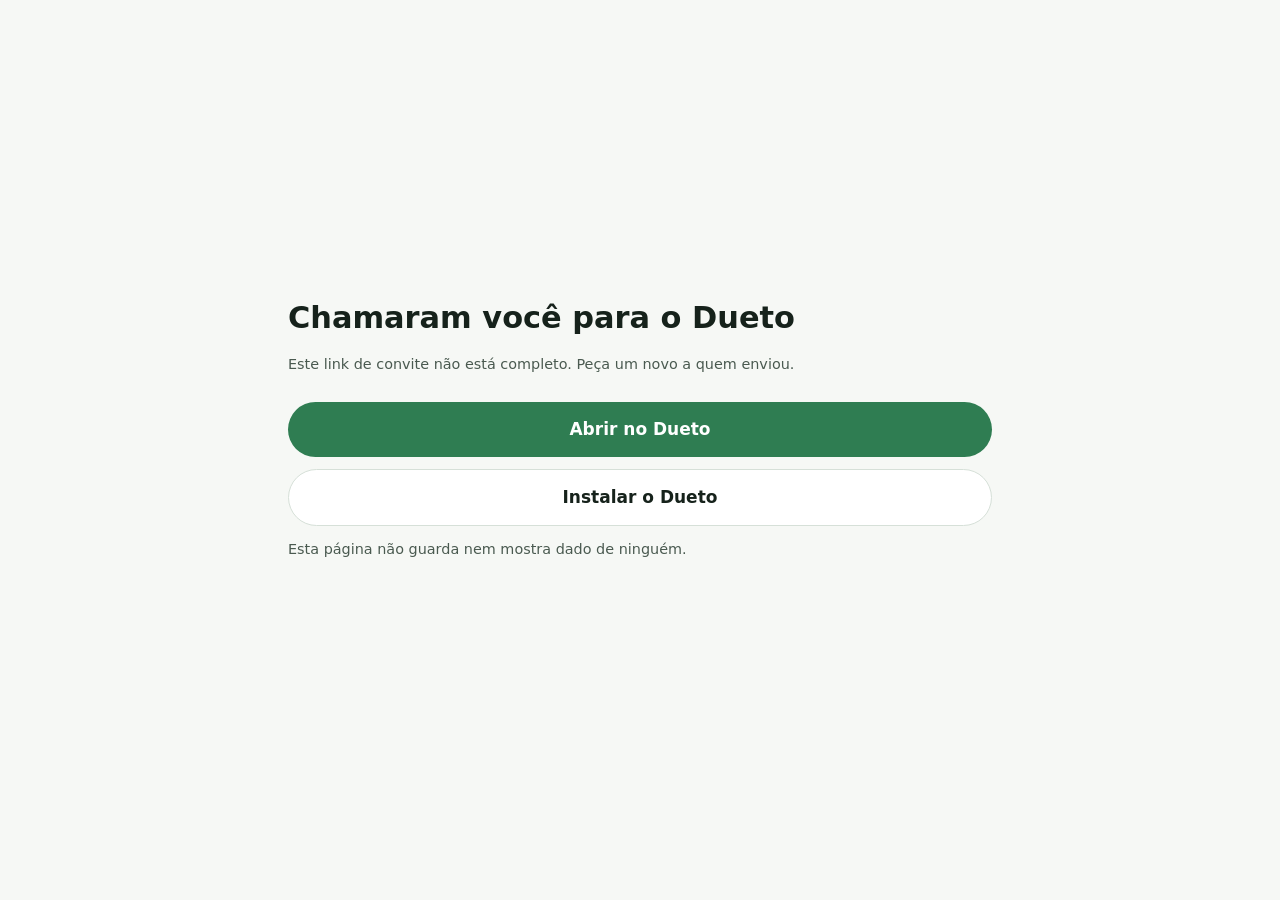
==== c/index.html @ d9de7a16 "feat: página do convite do Dueto Claude-Session: https://claude.ai/code/session_01AeM5v3QZA8zXhNVQwr" ====
<!doctype html>
<html lang="pt-BR">
<head>
<meta charset="utf-8"><meta name="viewport" content="width=device-width, initial-scale=1">
<title>Convite · Dueto</title>
<meta name="description" content="Alguém chamou você para dividir a agenda no Dueto.">
<meta name="robots" content="noindex">
<meta http-equiv="Content-Security-Policy" content="default-src 'none'; style-src 'self'; script-src 'self'; img-src 'self' data:; base-uri 'none'; form-action 'none'">
<link rel="stylesheet" href="/estilo.css">
</head>
<body>
<main class="convite">
<h1>Chamaram você para o Dueto</h1>
<p class="meta" id="frase">Alguém quer dividir a agenda com você.</p>

<a class="acao" id="abrir" href="/c/">Abrir no Dueto</a>
<a class="acao secundaria" id="instalar" href="/c/">Instalar o Dueto</a>

<p class="meta oculto" id="plano-b">Se o app pedir um código, use <strong id="codigo"></strong>.</p>
<noscript><p class="aviso">Esta página precisa de JavaScript para abrir o convite.</p></noscript>

<p class="meta">Esta página não guarda nem mostra dado de ninguém.</p>
</main>
<script src="/c/abrir.js"></script>
</body>
</html>
---- estilo.css ----
:root {
  --bg: #f6f8f5; --ink: #16221b; --weak: #4a5a50; --line: #d6e0d8; --card: #ffffff;
  --accent: #2f7d52; --accent-ink: #ffffff; --danger: #b3321f; --danger-soft: #fbeae6;
}
@media (prefers-color-scheme: dark) {
  :root {
    --bg: #0a0f0d; --ink: #f1f6f3; --weak: #a9b9ae; --line: #25332a; --card: #131d17;
    --accent: #86e3ac; --accent-ink: #06160d; --danger: #ff9a86; --danger-soft: #3a1c17;
  }
}
* { box-sizing: border-box; }
html { -webkit-text-size-adjust: 100%; }
body {
  margin: 0; background: var(--bg); color: var(--ink);
  font: 17px/1.6 system-ui, -apple-system, "Segoe UI", Roboto, sans-serif;
}
main { max-width: 46rem; margin: 0 auto; padding: 24px 16px 64px; }
header.topo { max-width: 46rem; margin: 0 auto; padding: 20px 16px 0; display: flex; gap: 16px; flex-wrap: wrap; align-items: baseline; }
header.topo a.marca { font-weight: 700; color: var(--ink); text-decoration: none; font-size: 1.15rem; }
header.topo nav { display: flex; gap: 16px; flex-wrap: wrap; }
a { color: var(--accent); }
h1 { font-size: 1.9rem; line-height: 1.2; margin: 16px 0 4px; }
h2 { font-size: 1.25rem; margin: 32px 0 8px; }
p, li { color: var(--ink); }
.meta { color: var(--weak); font-size: .9rem; margin-top: 0; }
table { width: 100%; border-collapse: collapse; font-size: .92rem; margin: 12px 0; display: block; overflow-x: auto; }
th, td { text-align: left; padding: 8px 10px; border-bottom: 1px solid var(--line); vertical-align: top; }
th { color: var(--weak); font-weight: 600; white-space: nowrap; }
.card { background: var(--card); border: 1px solid var(--line); border-radius: 16px; padding: 16px; margin: 16px 0; }
.aviso { background: var(--danger-soft); border: 1px solid var(--danger); border-radius: 12px; padding: 12px 14px; }
label { display: block; font-weight: 600; margin: 12px 0 4px; }
input[type=email], input[type=password], input[type=text] {
  width: 100%; padding: 12px; font-size: 1rem; border-radius: 12px; border: 1px solid var(--line);
  background: var(--bg); color: var(--ink);
}
button {
  font: inherit; font-weight: 600; padding: 12px 20px; border-radius: 999px; border: 0; cursor: pointer;
  background: var(--accent); color: var(--accent-ink); margin-top: 16px; min-height: 48px;
}
button.perigo { background: var(--danger); color: var(--bg); }
button[disabled] { opacity: .5; cursor: not-allowed; }
.oculto { display: none; }
footer { max-width: 46rem; margin: 0 auto; padding: 0 16px 40px; color: var(--weak); font-size: .9rem; }

/* Convite por link (`/c/<código>`): a página cabe numa tela, com um botão principal. */
main.convite { min-height: 100dvh; display: flex; flex-direction: column; justify-content: center; gap: 12px; }
a.acao { display: block; padding: 14px 16px; border-radius: 999px; text-align: center; font-weight: 600; text-decoration: none; background: var(--accent); color: var(--accent-ink); }
a.acao.secundaria { background: var(--card); color: var(--ink); border: 1px solid var(--line); }
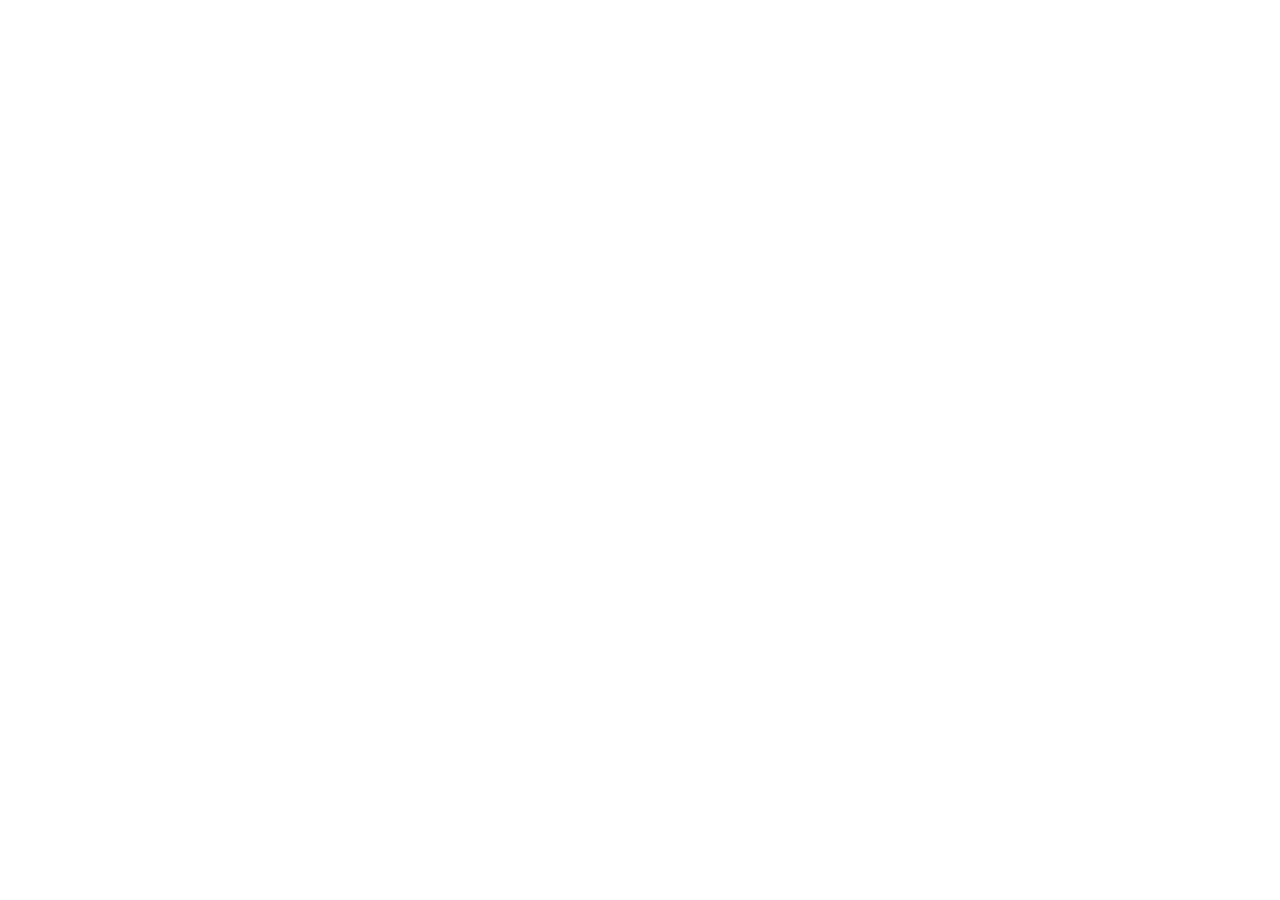
==== commit 06c85eca: "site: Dueto mudou para orionradar.com.br/dueto (redireciona; assetlinks com as chaves da Play)" ====
--- a/c/index.html
+++ b/c/index.html
@@ -2,25 +2,10 @@
 <html lang="pt-BR">
 <head>
 <meta charset="utf-8"><meta name="viewport" content="width=device-width, initial-scale=1">
-<title>Convite · Dueto</title>
-<meta name="description" content="Alguém chamou você para dividir a agenda no Dueto.">
+<title>Dueto</title>
 <meta name="robots" content="noindex">
-<meta http-equiv="Content-Security-Policy" content="default-src 'none'; style-src 'self'; script-src 'self'; img-src 'self' data:; base-uri 'none'; form-action 'none'">
-<link rel="stylesheet" href="/estilo.css">
+<meta http-equiv="refresh" content="0; url=https://orionradar.com.br/dueto/">
+<script>location.replace('https://orionradar.com.br/dueto' + location.pathname + location.search + location.hash);</script>
 </head>
-<body>
-<main class="convite">
-<h1>Chamaram você para o Dueto</h1>
-<p class="meta" id="frase">Alguém quer dividir a agenda com você.</p>
-
-<a class="acao" id="abrir" href="/c/">Abrir no Dueto</a>
-<a class="acao secundaria" id="instalar" href="/c/">Instalar o Dueto</a>
-
-<p class="meta oculto" id="plano-b">Se o app pedir um código, use <strong id="codigo"></strong>.</p>
-<noscript><p class="aviso">Esta página precisa de JavaScript para abrir o convite.</p></noscript>
-
-<p class="meta">Esta página não guarda nem mostra dado de ninguém.</p>
-</main>
-<script src="/c/abrir.js"></script>
-</body>
+<body><p>O Dueto mudou de endereço: <a href="https://orionradar.com.br/dueto/">orionradar.com.br/dueto</a>.</p></body>
 </html>
